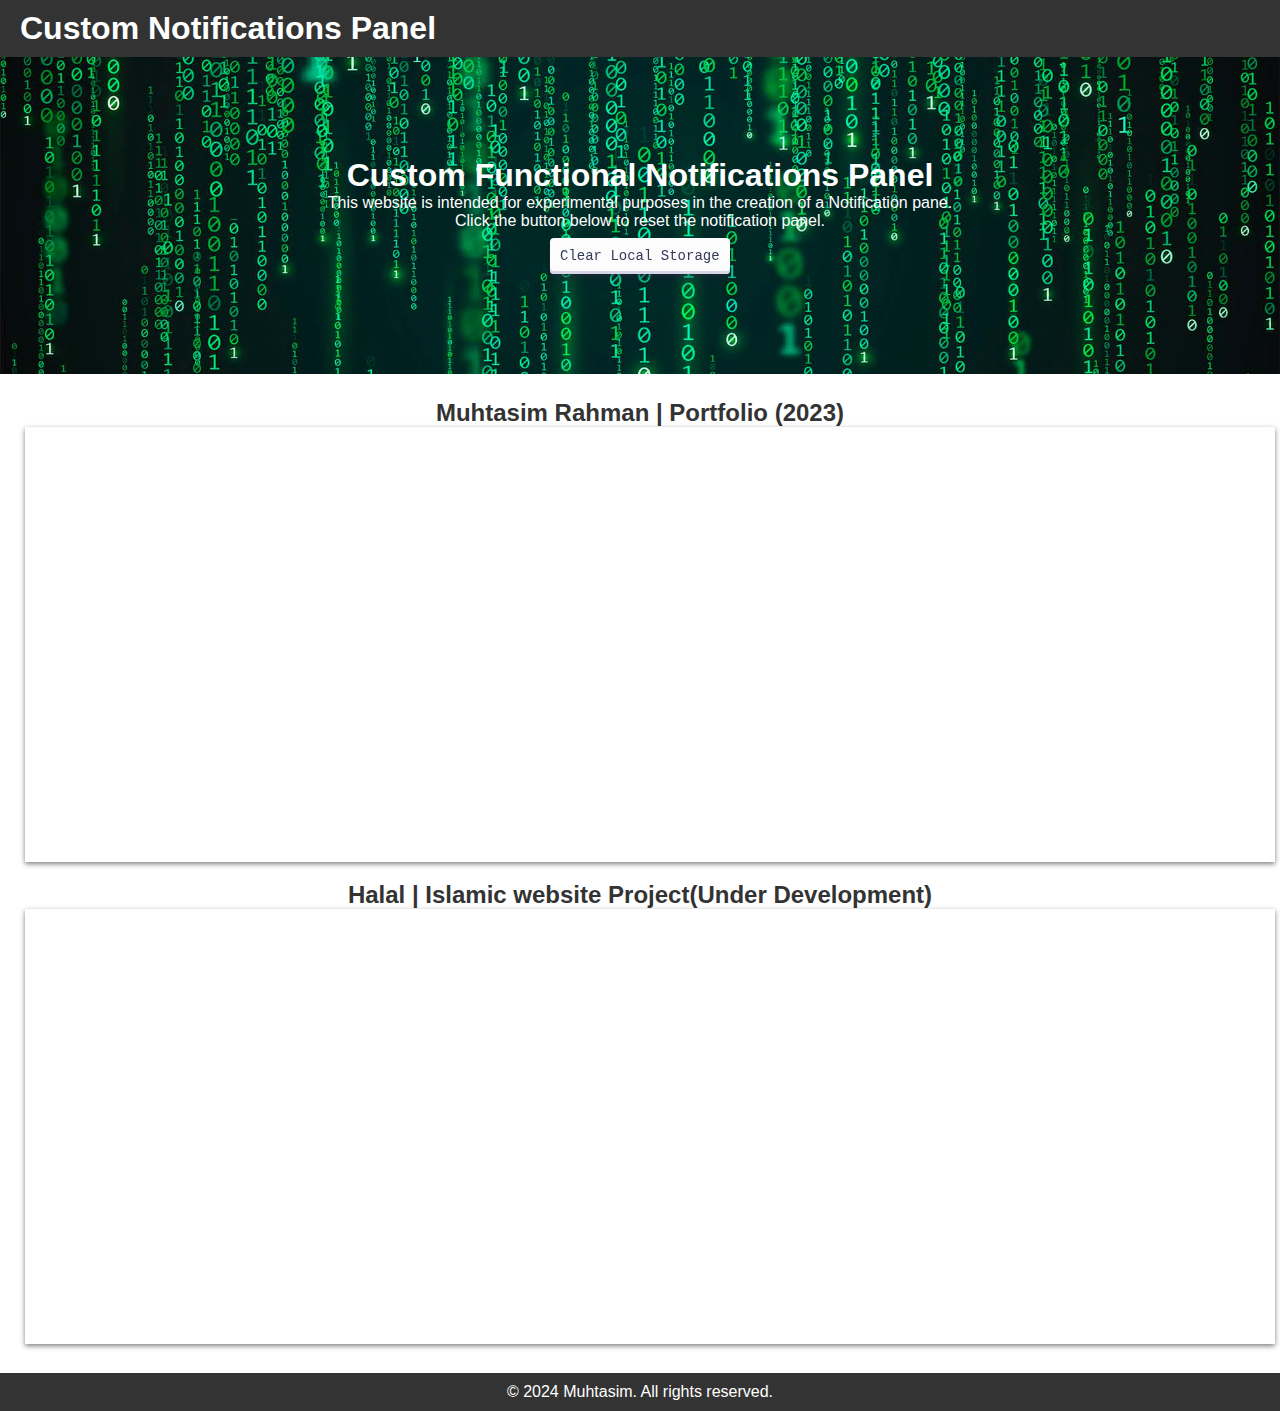
==== index.html @ ce98a683 "First Commit with all updates from 0 to 4" ====
<!DOCTYPE html>
<html lang="en">
  <head>
    <meta charset="UTF-8" />
    <meta name="viewport" content="width=device-width, initial-scale=1.0" />
    <title>Advanced Notifications</title>
    <link
      rel="stylesheet"
      href="https://cdnjs.cloudflare.com/ajax/libs/font-awesome/6.7.1/css/all.min.css"
      integrity="sha512-5Hs3dF2AEPkpNAR7UiOHba+lRSJNeM2ECkwxUIxC1Q/FLycGTbNapWXB4tP889k5T5Ju8fs4b1P5z/iB4nMfSQ=="
      crossorigin="anonymous"
      referrerpolicy="no-referrer"
    />
    <link rel="stylesheet" href="style.css" />
  </head>
  <body>
    <!-- *********************** Main Section (Navbar) **************************-->

    <nav class="navbar">
      <h1>Custom Notifications Panel</h1>
      <div class="notification-icon">
        <i class="fas fa-bell"></i>
        <span id="unreadCount" class="unread-badge">0</span>

        <div class="notification-panel" id="notificationPanel"></div>
      </div>
    </nav>

    <!-- *********************** Other Sections **************************-->

    <header class="banner">
      <div class="overlay"></div>
      <h1>Custom Functional Notifications Panel</h1>
      <p>
        This website is intended for experimental purposes in the creation of a
        Notification pane. <br />
        Click the button below to reset the notification panel.
      </p>
      <button id="clearStorageBtn">Clear Local Storage</button>
      <div id="confirmationPopup">Local storage has been cleared.</div>
    </header>

    <div class="websites">
      <h2>
        <a href="https://muhtasim-rahman.github.io/portfolio-2023"
          >Muhtasim Rahman | Portfolio (2023)</a
        >
      </h2>
      <iframe
        src="https://muhtasim-rahman.github.io/portfolio-2023"
        frameborder="0"
      ></iframe>
      <h2>
        <a href="https://muhtasim-rahman.github.io/halal"
          >Halal | Islamic website Project(Under Development)</a
        >
      </h2>
      <iframe
        src="https://muhtasim-rahman.github.io/halal"
        frameborder="0"
      ></iframe>
    </div>

    <!-- Footer -->
    <footer>
      <p>&copy; 2024 Muhtasim. All rights reserved.</p>
    </footer>

    <script src="script.js" defer></script>
  </body>
</html>
---- style.css ----
/* ! General Styles */
body {
  font-family: Arial, sans-serif;
  margin: 0;
  padding: 0;
  box-sizing: border-box;
}

h1,
h2,
p {
  margin: 0;
}

/* Navbar */
.navbar {
  display: flex;
  justify-content: space-between;
  align-items: center;
  background: #333;
  color: #fff;
  padding: 10px 20px;
  position: relative;
}

/* *---------------------------------- ( Notification Icon ) ----------------------------------* */
.notification-icon {
  position: relative;
  cursor: pointer;
  font-size: 18px;
}

/* Unread Badge (Red Dot) */
.unread-badge {
  position: absolute;
  top: -5px;
  right: -10px;
  background: red;
  color: white;
  font-size: 11px;
  padding: 2px 5px;
  border-radius: 50%;
  font-weight: bold;
  display: none; /* Hidden by default */
}

/* Show unread badge only when there are notifications */
.unread-badge.active {
  display: inline-block;
}

/* *---------------------------------- ( Notification Panel ) ----------------------------------* */
.notification-panel {
  display: none;
  position: absolute;
  top: 30px;
  right: 0;
  background: #fff;
  color: #000;
  border: 1px solid #ddd;
  box-shadow: 0 2px 5px rgba(0, 0, 0, 0.2);
  width: 350px;
  height: 430px;
  overflow-y: auto;
  z-index: 1000;
  border-radius: 8px;
  padding-top: 35px;
  cursor: default;
  user-select: none;
}

.notification-panel.active {
  display: block;
}

.no_notifications_img {
  width: 95%;
  position: absolute;
  top: 50%;
  left: 50%;
  transform: translate(-50%, -50%);
  overflow-x: hidden;
}

/* *---------------------------------- ( Notification Header ) ----------------------------------* */
.notification-header {
  position: absolute;
  top: 0;
  width: 90%;
  background-color: #fff;
  display: flex;
  justify-content: space-between;
  align-items: center;
  padding: 5px 15px;
  border-bottom: 1px solid #ddd;
  z-index: 2000;
}

.notification-header p {
  font-size: 14px;
  font-weight: bold;
  color: #333;
}

.notification-header button {
  background-color: #4958a3;
  color: #fff;
  border: none;
  padding: 5px 10px;
  border-radius: 4px;
  cursor: pointer;
}

.notification-header button:hover {
  background-color: #394686;
}

.notification-header button.disabled {
  background-color: #ccc;
  cursor: not-allowed;
  color: #666;
}

.notification-header button.disabled:hover {
  background-color: #ccc;
}

/* *---------------------------------- ( Notification Styling ) ----------------------------------* */
.notification {
  display: flex;
  position: relative;
  padding: 10px;
  margin: 5px 0;
  cursor: pointer;
  transition: background-color 0.3s ease-in-out;
  font-weight: bold;
  border-left: 4px solid #4958a3;
}

.notification:hover {
  background: rgba(73, 88, 163, 0.2);
  transition: background 0.1s;
}

.notification img {
  max-width: 55px;
  height: 40px;
  margin-right: 15px;
  border-radius: 4px;
}

.notification .content h6 {
  font-size: 16px;
  margin: 0;
  padding-right: 35px;
}

.notification .content p {
  font-size: 14px;
  margin: 2px 0 0;
  padding-right: 35px;
}

.notification .menu-toggle {
  border: none;
  border-radius: 50%;
  background-color: transparent;
  cursor: pointer;
  height: 35px;
  width: 35px;
  position: absolute;
  right: 15px;
  top: 50%;
  transform: translateY(-50%);
}

.notification .menu-toggle:hover {
  background-color: rgba(107, 143, 184, 0.2);
}

/* *---------------------------------- ( Menu Options ) ----------------------------------* */
.menu-options {
  display: none;
  position: absolute;
  width: 200px;
  top: 40px;
  right: 0;
  background: #fff;
  border: 1px solid #ddd;
  box-shadow: 0 4px 10px rgba(0, 0, 0, 0.2);
  border-radius: 6px;
  z-index: 1100;
  transition: all 0.3s ease-in-out;
  opacity: 0;
  transform: translateY(-10px);
}

.menu-options.menu-open {
  display: block;
  opacity: 1;
  transform: translateY(0);
}

.menu-options button {
  width: 100%;
  padding: 10px;
  text-align: left;
  border: none;
  background: none;
  cursor: pointer;
  font-size: 14px;
  transition: background 0.3s ease-in-out;
}

.menu-options button:hover {
  background: rgba(107, 143, 184, 0.2);
}

/* *---------------------------------- ( Pagination ) ----------------------------------* */
.pagination {
  display: flex;
  justify-content: center;
  align-items: center;
  gap: 5px;
  padding: 10px 0;
  position: absolute;
  bottom: 5px;
  left: 50%;
  transform: translateX(-50%);
  background: #ffffff50;
  width: 100%;
  padding-bottom: 5px;
  z-index: 2000;
}

.page-btn {
  padding: 5px 10px;
  border: none;
  border-radius: 4px;
  background: #ddd;
  color: #333;
  cursor: pointer;
  font-size: 14px;
  transition: all 0.3s ease-in-out;
}

.page-btn:hover {
  background: #666;
  color: #fff;
}

.page-btn.active {
  background: #333;
  color: #fff;
  font-weight: bold;
}

#confirmationPopup {
  display: none;
  position: fixed;
  bottom: 20px; /* 20px from the bottom */
  left: 50%; /* Horizontally center */
  transform: translateX(-50%); /* Offset to truly center the element */
  background-color: #333;
  color: white;
  padding: 15px 30px; /* Adjusted padding for better design */
  border-radius: 8px; /* Slightly rounder corners */
  box-shadow: 0 6px 15px rgba(0, 0, 0, 0.2); /* Slightly larger shadow for depth */
  opacity: 0;
  transition: opacity 0.5s ease-in-out;
  font-family: "Arial", sans-serif; /* More neutral font */
  font-size: 16px; /* Adjusted font size for better readability */
  max-width: 90%; /* Prevents popup from being too wide on smaller screens */
  text-align: center; /* Centers text inside the popup */
}

/* !---------------------------------- (Temporary object design) ----------------------------------* */

/* Banner */
.banner {
  background: url("image.png") no-repeat center center/cover;
  text-align: center;
  color: #fff;
  padding: 100px 20px;
}

#clearStorageBtn {
  margin-top: 8px;
  align-items: center;
  appearance: none;
  background-color: #fcfcfd;
  border-radius: 4px;
  border-width: 0;
  box-shadow: rgba(45, 35, 66, 0.4) 0 2px 4px,
    rgba(45, 35, 66, 0.3) 0 7px 13px -3px, #d6d6e7 0 -3px 0 inset;
  box-sizing: border-box;
  color: #36395a;
  cursor: pointer;
  display: inline-flex;
  font-family: "JetBrains Mono", monospace;
  height: 36px;
  justify-content: center;
  line-height: 1;
  list-style: none;
  overflow: hidden;
  padding-left: 10px;
  padding-right: 10px;
  position: relative;
  text-align: left;
  text-decoration: none;
  transition: box-shadow 0.15s, transform 0.15s;
  user-select: none;
  -webkit-user-select: none;
  touch-action: manipulation;
  white-space: nowrap;
  will-change: box-shadow, transform;
  font-size: 14px;
}

#clearStorageBtn:focus {
  box-shadow: #d6d6e7 0 0 0 1.5px inset, rgba(45, 35, 66, 0.4) 0 2px 4px,
    rgba(45, 35, 66, 0.3) 0 7px 13px -3px, #d6d6e7 0 -3px 0 inset;
}

#clearStorageBtn:hover {
  box-shadow: rgba(45, 35, 66, 0.4) 0 4px 8px,
    rgba(45, 35, 66, 0.3) 0 7px 13px -3px, #d6d6e7 0 -3px 0 inset;
  transform: translateY(-2px);
}

#clearStorageBtn:active {
  box-shadow: #d6d6e7 0 3px 7px inset;
  transform: translateY(2px);
}

.websites {
  margin: 25px;
  text-align: center;
}

.websites h2 {
  margin-top: 15px;
}

.websites h2 a {
  color: #333;
  text-decoration: none;
}

.websites h2 a:hover {
  color: #222;
  text-decoration: underline;
}

.websites iframe {
  height: 400px;
  width: 100%;
  padding: 10px;
  box-shadow: 0 2px 5px rgba(0, 0, 0, 0.5);
  padding-bottom: 25px;
}

/* Footer */
footer {
  text-align: center;
  padding: 10px;
  background: #333;
  color: #fff;
}
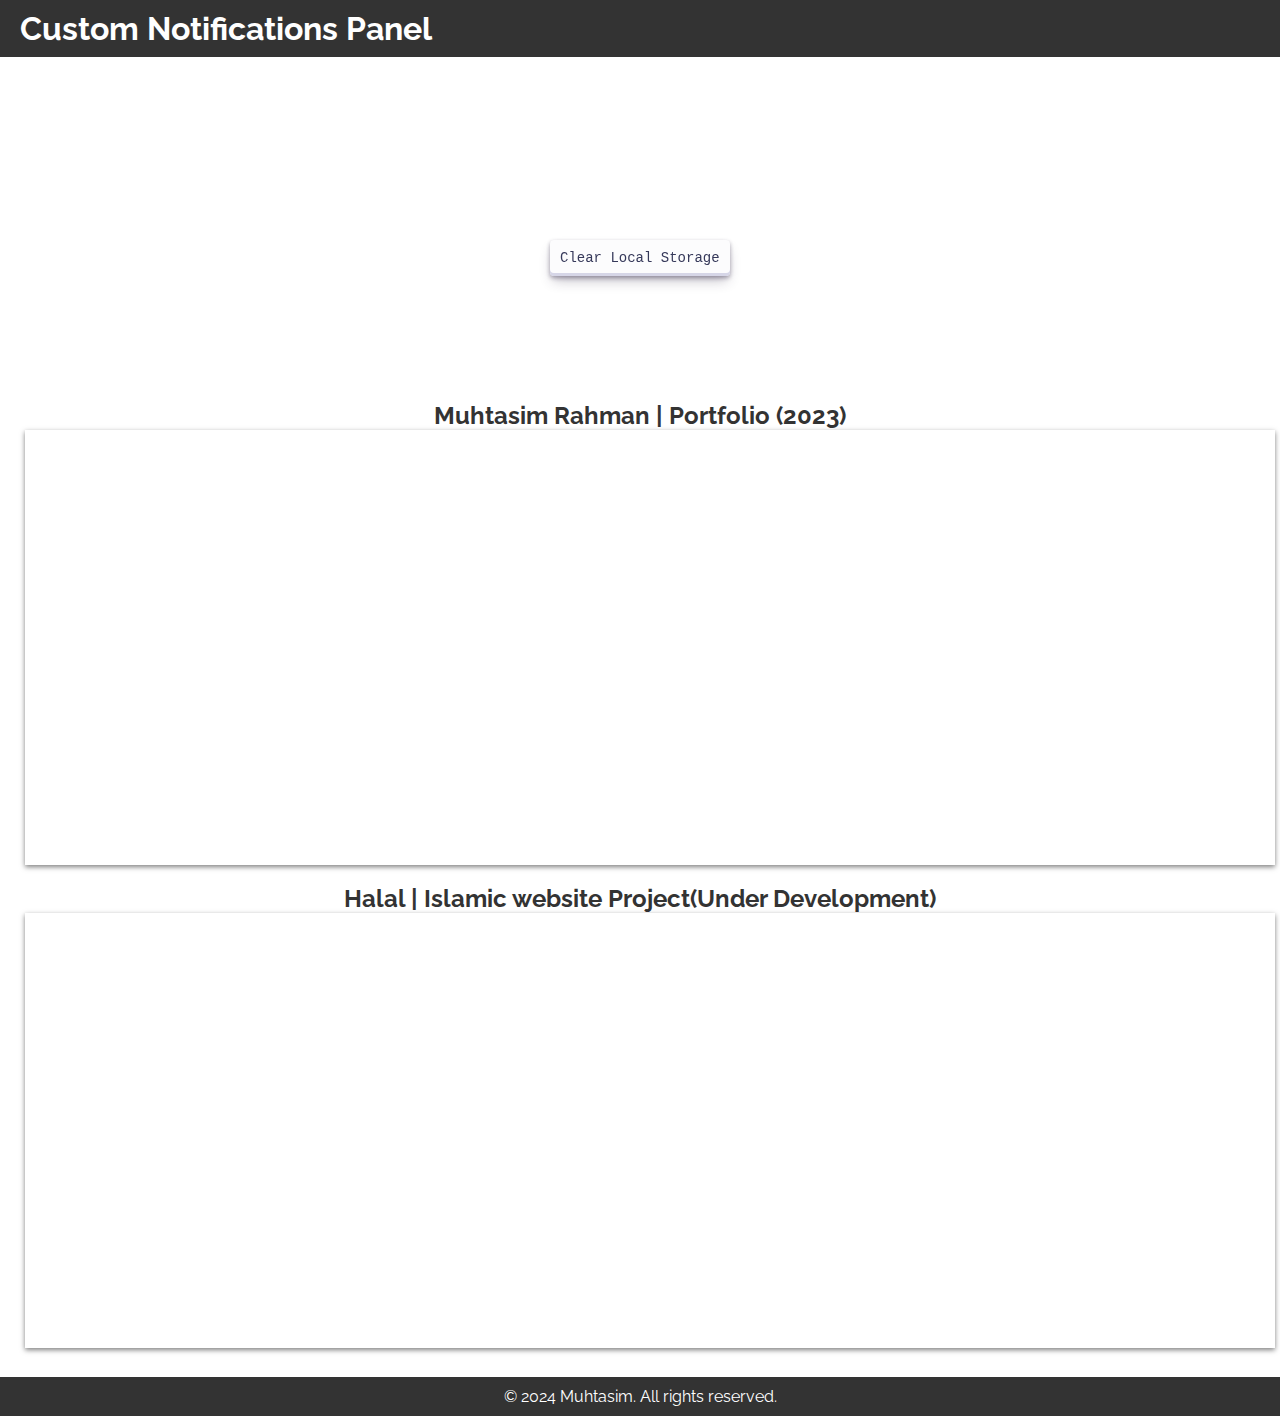
==== commit cf34083e: "Added watermark website link with loader" ====
--- a/index.html
+++ b/index.html
@@ -22,7 +22,10 @@
         <i class="fas fa-bell"></i>
         <span id="unreadCount" class="unread-badge">0</span>
 
-        <div class="notification-panel" id="notificationPanel"></div>
+        <div class="notification-panel" id="notificationPanel">
+          <div class="loader"></div>
+          <div class="loader-watermark"></div>
+        </div>
       </div>
     </nav>
 
--- a/style.css
+++ b/style.css
@@ -1,6 +1,7 @@
-/* ! General Styles */
+/* ! ---------------------------------------- ( General Styles ) -------------------------------------------- */
+@import url("https://fonts.googleapis.com/css?family=Montserrat:400,700|Raleway:300,400");
 body {
-  font-family: Arial, sans-serif;
+  font-family: "Raleway";
   margin: 0;
   padding: 0;
   box-sizing: border-box;
@@ -50,6 +51,7 @@
 }
 
 /* *---------------------------------- ( Notification Panel ) ----------------------------------* */
+
 .notification-panel {
   display: none;
   position: absolute;
@@ -59,8 +61,8 @@
   color: #000;
   border: 1px solid #ddd;
   box-shadow: 0 2px 5px rgba(0, 0, 0, 0.2);
-  width: 350px;
-  height: 430px;
+  width: 370px;
+  height: 460px;
   overflow-y: auto;
   z-index: 1000;
   border-radius: 8px;
@@ -80,6 +82,91 @@
   left: 50%;
   transform: translate(-50%, -50%);
   overflow-x: hidden;
+}
+
+/* *---------------------------------- ( Loading Animation for Notification Panel ) ----------------------------------* */
+
+.loader {
+  width: fit-content;
+  font-size: 50px;
+  font-family: system-ui, sans-serif;
+  font-weight: bold;
+  text-transform: uppercase;
+  color: #0000;
+  -webkit-text-stroke: 1px #a7a7a7;
+  background: linear-gradient(-60deg, #0000 45%, #a7a7a7 0 55%, #0000 0) 0/300%
+    100% no-repeat text;
+  animation: l3 2s linear infinite;
+  position: absolute;
+  top: 50%;
+  left: 50%;
+  transform: translate(-50%, -50%);
+  margin-top: -20px;
+}
+.loader:before {
+  content: "Loading";
+}
+@keyframes l3 {
+  0% {
+    background-position: 100%;
+  }
+}
+
+.loader-watermark {
+  font-weight: bold;
+  font-family: monospace;
+  display: inline-grid;
+  font-size: 18px;
+  position: absolute;
+  top: 50%;
+  left: 50%;
+  transform: translate(-50%, -50%);
+  margin-top: 20px;
+  color: #c2c2c2;
+}
+.loader-watermark:before,
+.loader-watermark:after {
+  content: "mdturzo.odoo.com";
+  grid-area: 1/1;
+  mask-size: 100% 5px, 100% 100%;
+  mask-repeat: no-repeat;
+  -webkit-mask-composite: xor;
+  mask-composite: exclude;
+  animation: l35-1 2s infinite;
+}
+.loader-watermark:before {
+  mask-image: linear-gradient(#c2c2c2 0 0), linear-gradient(#c2c2c2 0 0);
+}
+.loader-watermark:after {
+  mask-image: linear-gradient(#c2c2c2 0 0);
+  animation: l35-1 2s infinite,
+    l35-2 0.3s infinite cubic-bezier(0.5, 200, 0.5, -200);
+}
+
+@keyframes l35-1 {
+  0% {
+    -webkit-mask-position: 0 20px, 0 0;
+  }
+  20% {
+    -webkit-mask-position: 0 8px, 0 0;
+  }
+  40% {
+    -webkit-mask-position: 0 100%, 0 0;
+  }
+  60% {
+    -webkit-mask-position: 0 3px, 0 0;
+  }
+  80% {
+    -webkit-mask-position: 0 15px, 0 0;
+  }
+  100% {
+    -webkit-mask-position: 0 0, 0 0;
+  }
+}
+@keyframes l35-2 {
+  100% {
+    transform: translate(0.1px);
+  }
 }
 
 /* *---------------------------------- ( Notification Header ) ----------------------------------* */
@@ -278,7 +365,8 @@
 
 /* Banner */
 .banner {
-  background: url("image.png") no-repeat center center/cover;
+  background: url("https://i.ibb.co.com/9qbD7cL/image.png") no-repeat center
+    center/cover;
   text-align: center;
   color: #fff;
   padding: 100px 20px;
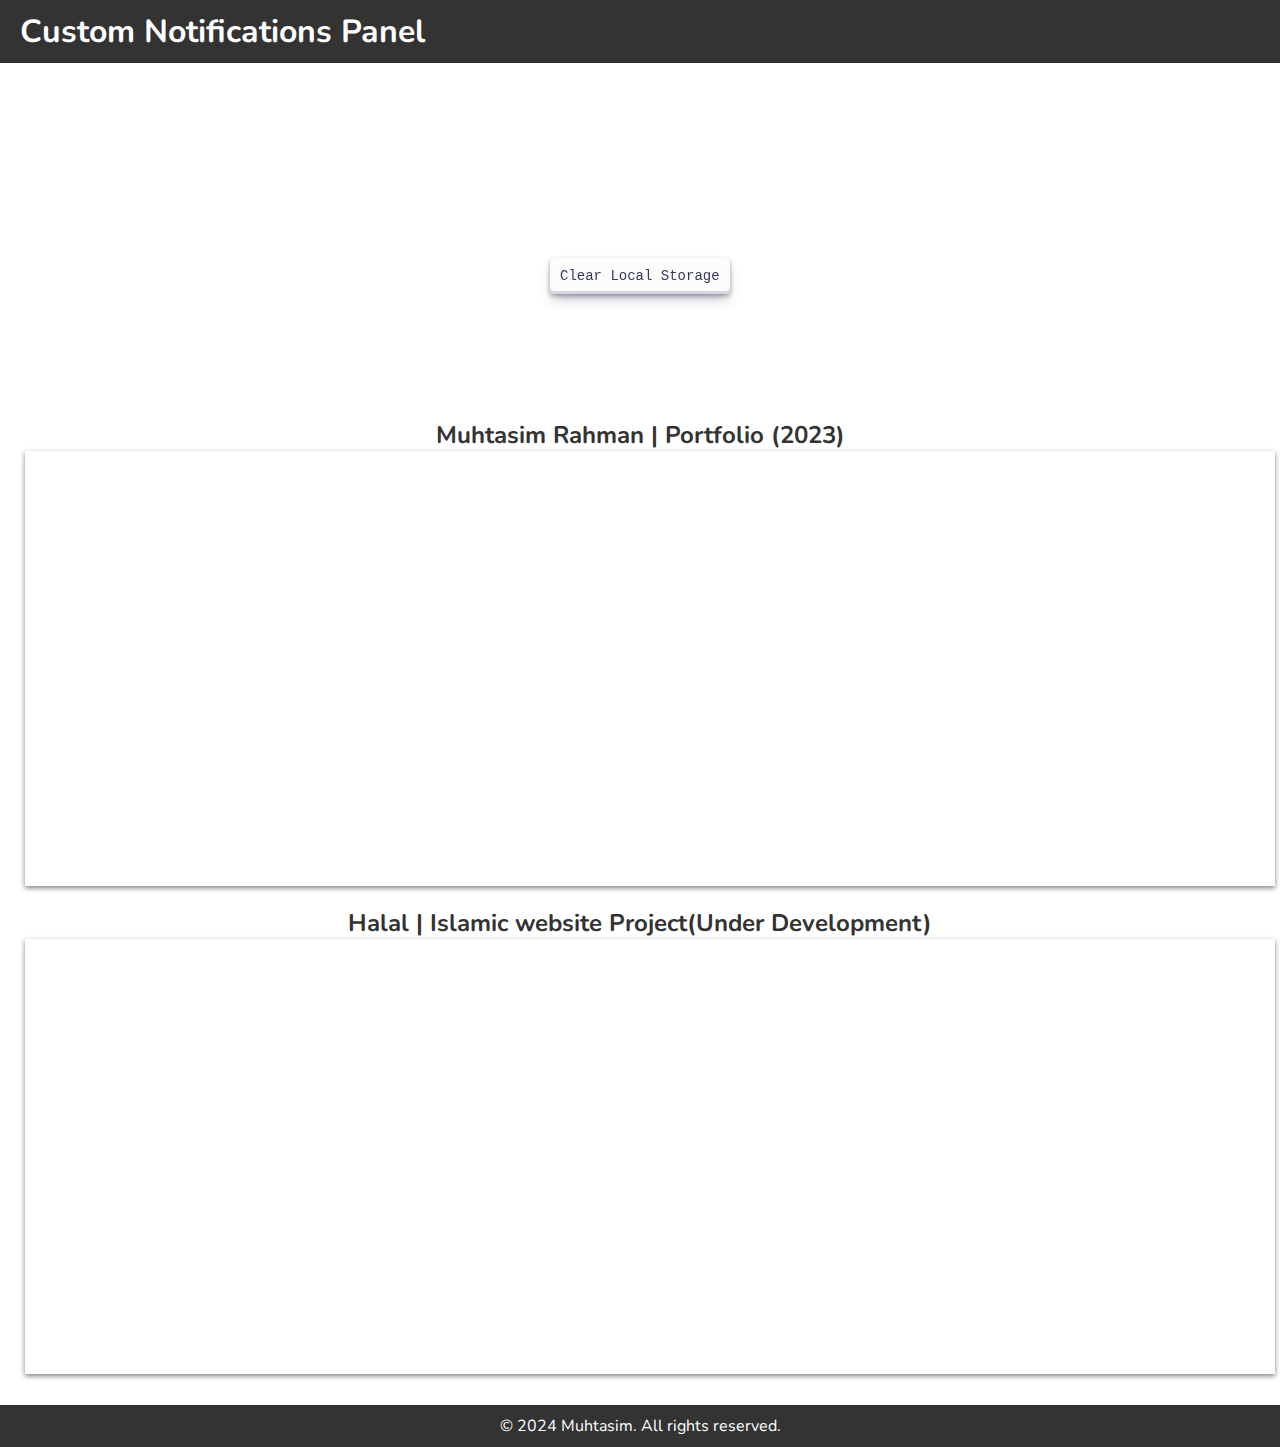
==== commit 42efcea3: "Updated Preview website with external library" ====
--- a/index.html
+++ b/index.html
@@ -10,6 +10,10 @@
       integrity="sha512-5Hs3dF2AEPkpNAR7UiOHba+lRSJNeM2ECkwxUIxC1Q/FLycGTbNapWXB4tP889k5T5Ju8fs4b1P5z/iB4nMfSQ=="
       crossorigin="anonymous"
       referrerpolicy="no-referrer"
+    />
+    <link
+      rel="stylesheet"
+      href="https://muhtasim-rahman.github.io/notification-panel/Main/style.css"
     />
     <link rel="stylesheet" href="style.css" />
   </head>
@@ -69,6 +73,10 @@
       <p>&copy; 2024 Muhtasim. All rights reserved.</p>
     </footer>
 
+    <script
+      src="https://muhtasim-rahman.github.io/notification-panel/Main/script.js"
+      defer
+    ></script>
     <script src="script.js" defer></script>
   </body>
 </html>
--- a/style.css
+++ b/style.css
@@ -1,7 +1,9 @@
-/* ! ---------------------------------------- ( General Styles ) -------------------------------------------- */
-@import url("https://fonts.googleapis.com/css?family=Montserrat:400,700|Raleway:300,400");
+/* General Styles */
+@import url("https://fonts.googleapis.com/css2?family=Nunito:ital,wght@0,200..1000;1,200..1000&display=swap");
 body {
-  font-family: "Raleway";
+  font-family: "Nunito", serif;
+  font-optical-sizing: auto;
+  font-style: normal;
   margin: 0;
   padding: 0;
   box-sizing: border-box;
@@ -13,7 +15,7 @@
   margin: 0;
 }
 
-/* Navbar */
+/* Navbar ) */
 .navbar {
   display: flex;
   justify-content: space-between;
@@ -23,345 +25,6 @@
   padding: 10px 20px;
   position: relative;
 }
-
-/* *---------------------------------- ( Notification Icon ) ----------------------------------* */
-.notification-icon {
-  position: relative;
-  cursor: pointer;
-  font-size: 18px;
-}
-
-/* Unread Badge (Red Dot) */
-.unread-badge {
-  position: absolute;
-  top: -5px;
-  right: -10px;
-  background: red;
-  color: white;
-  font-size: 11px;
-  padding: 2px 5px;
-  border-radius: 50%;
-  font-weight: bold;
-  display: none; /* Hidden by default */
-}
-
-/* Show unread badge only when there are notifications */
-.unread-badge.active {
-  display: inline-block;
-}
-
-/* *---------------------------------- ( Notification Panel ) ----------------------------------* */
-
-.notification-panel {
-  display: none;
-  position: absolute;
-  top: 30px;
-  right: 0;
-  background: #fff;
-  color: #000;
-  border: 1px solid #ddd;
-  box-shadow: 0 2px 5px rgba(0, 0, 0, 0.2);
-  width: 370px;
-  height: 460px;
-  overflow-y: auto;
-  z-index: 1000;
-  border-radius: 8px;
-  padding-top: 35px;
-  cursor: default;
-  user-select: none;
-}
-
-.notification-panel.active {
-  display: block;
-}
-
-.no_notifications_img {
-  width: 95%;
-  position: absolute;
-  top: 50%;
-  left: 50%;
-  transform: translate(-50%, -50%);
-  overflow-x: hidden;
-}
-
-/* *---------------------------------- ( Loading Animation for Notification Panel ) ----------------------------------* */
-
-.loader {
-  width: fit-content;
-  font-size: 50px;
-  font-family: system-ui, sans-serif;
-  font-weight: bold;
-  text-transform: uppercase;
-  color: #0000;
-  -webkit-text-stroke: 1px #a7a7a7;
-  background: linear-gradient(-60deg, #0000 45%, #a7a7a7 0 55%, #0000 0) 0/300%
-    100% no-repeat text;
-  animation: l3 2s linear infinite;
-  position: absolute;
-  top: 50%;
-  left: 50%;
-  transform: translate(-50%, -50%);
-  margin-top: -20px;
-}
-.loader:before {
-  content: "Loading";
-}
-@keyframes l3 {
-  0% {
-    background-position: 100%;
-  }
-}
-
-.loader-watermark {
-  font-weight: bold;
-  font-family: monospace;
-  display: inline-grid;
-  font-size: 18px;
-  position: absolute;
-  top: 50%;
-  left: 50%;
-  transform: translate(-50%, -50%);
-  margin-top: 20px;
-  color: #c2c2c2;
-}
-.loader-watermark:before,
-.loader-watermark:after {
-  content: "mdturzo.odoo.com";
-  grid-area: 1/1;
-  mask-size: 100% 5px, 100% 100%;
-  mask-repeat: no-repeat;
-  -webkit-mask-composite: xor;
-  mask-composite: exclude;
-  animation: l35-1 2s infinite;
-}
-.loader-watermark:before {
-  mask-image: linear-gradient(#c2c2c2 0 0), linear-gradient(#c2c2c2 0 0);
-}
-.loader-watermark:after {
-  mask-image: linear-gradient(#c2c2c2 0 0);
-  animation: l35-1 2s infinite,
-    l35-2 0.3s infinite cubic-bezier(0.5, 200, 0.5, -200);
-}
-
-@keyframes l35-1 {
-  0% {
-    -webkit-mask-position: 0 20px, 0 0;
-  }
-  20% {
-    -webkit-mask-position: 0 8px, 0 0;
-  }
-  40% {
-    -webkit-mask-position: 0 100%, 0 0;
-  }
-  60% {
-    -webkit-mask-position: 0 3px, 0 0;
-  }
-  80% {
-    -webkit-mask-position: 0 15px, 0 0;
-  }
-  100% {
-    -webkit-mask-position: 0 0, 0 0;
-  }
-}
-@keyframes l35-2 {
-  100% {
-    transform: translate(0.1px);
-  }
-}
-
-/* *---------------------------------- ( Notification Header ) ----------------------------------* */
-.notification-header {
-  position: absolute;
-  top: 0;
-  width: 90%;
-  background-color: #fff;
-  display: flex;
-  justify-content: space-between;
-  align-items: center;
-  padding: 5px 15px;
-  border-bottom: 1px solid #ddd;
-  z-index: 2000;
-}
-
-.notification-header p {
-  font-size: 14px;
-  font-weight: bold;
-  color: #333;
-}
-
-.notification-header button {
-  background-color: #4958a3;
-  color: #fff;
-  border: none;
-  padding: 5px 10px;
-  border-radius: 4px;
-  cursor: pointer;
-}
-
-.notification-header button:hover {
-  background-color: #394686;
-}
-
-.notification-header button.disabled {
-  background-color: #ccc;
-  cursor: not-allowed;
-  color: #666;
-}
-
-.notification-header button.disabled:hover {
-  background-color: #ccc;
-}
-
-/* *---------------------------------- ( Notification Styling ) ----------------------------------* */
-.notification {
-  display: flex;
-  position: relative;
-  padding: 10px;
-  margin: 5px 0;
-  cursor: pointer;
-  transition: background-color 0.3s ease-in-out;
-  font-weight: bold;
-  border-left: 4px solid #4958a3;
-}
-
-.notification:hover {
-  background: rgba(73, 88, 163, 0.2);
-  transition: background 0.1s;
-}
-
-.notification img {
-  max-width: 55px;
-  height: 40px;
-  margin-right: 15px;
-  border-radius: 4px;
-}
-
-.notification .content h6 {
-  font-size: 16px;
-  margin: 0;
-  padding-right: 35px;
-}
-
-.notification .content p {
-  font-size: 14px;
-  margin: 2px 0 0;
-  padding-right: 35px;
-}
-
-.notification .menu-toggle {
-  border: none;
-  border-radius: 50%;
-  background-color: transparent;
-  cursor: pointer;
-  height: 35px;
-  width: 35px;
-  position: absolute;
-  right: 15px;
-  top: 50%;
-  transform: translateY(-50%);
-}
-
-.notification .menu-toggle:hover {
-  background-color: rgba(107, 143, 184, 0.2);
-}
-
-/* *---------------------------------- ( Menu Options ) ----------------------------------* */
-.menu-options {
-  display: none;
-  position: absolute;
-  width: 200px;
-  top: 40px;
-  right: 0;
-  background: #fff;
-  border: 1px solid #ddd;
-  box-shadow: 0 4px 10px rgba(0, 0, 0, 0.2);
-  border-radius: 6px;
-  z-index: 1100;
-  transition: all 0.3s ease-in-out;
-  opacity: 0;
-  transform: translateY(-10px);
-}
-
-.menu-options.menu-open {
-  display: block;
-  opacity: 1;
-  transform: translateY(0);
-}
-
-.menu-options button {
-  width: 100%;
-  padding: 10px;
-  text-align: left;
-  border: none;
-  background: none;
-  cursor: pointer;
-  font-size: 14px;
-  transition: background 0.3s ease-in-out;
-}
-
-.menu-options button:hover {
-  background: rgba(107, 143, 184, 0.2);
-}
-
-/* *---------------------------------- ( Pagination ) ----------------------------------* */
-.pagination {
-  display: flex;
-  justify-content: center;
-  align-items: center;
-  gap: 5px;
-  padding: 10px 0;
-  position: absolute;
-  bottom: 5px;
-  left: 50%;
-  transform: translateX(-50%);
-  background: #ffffff50;
-  width: 100%;
-  padding-bottom: 5px;
-  z-index: 2000;
-}
-
-.page-btn {
-  padding: 5px 10px;
-  border: none;
-  border-radius: 4px;
-  background: #ddd;
-  color: #333;
-  cursor: pointer;
-  font-size: 14px;
-  transition: all 0.3s ease-in-out;
-}
-
-.page-btn:hover {
-  background: #666;
-  color: #fff;
-}
-
-.page-btn.active {
-  background: #333;
-  color: #fff;
-  font-weight: bold;
-}
-
-#confirmationPopup {
-  display: none;
-  position: fixed;
-  bottom: 20px; /* 20px from the bottom */
-  left: 50%; /* Horizontally center */
-  transform: translateX(-50%); /* Offset to truly center the element */
-  background-color: #333;
-  color: white;
-  padding: 15px 30px; /* Adjusted padding for better design */
-  border-radius: 8px; /* Slightly rounder corners */
-  box-shadow: 0 6px 15px rgba(0, 0, 0, 0.2); /* Slightly larger shadow for depth */
-  opacity: 0;
-  transition: opacity 0.5s ease-in-out;
-  font-family: "Arial", sans-serif; /* More neutral font */
-  font-size: 16px; /* Adjusted font size for better readability */
-  max-width: 90%; /* Prevents popup from being too wide on smaller screens */
-  text-align: center; /* Centers text inside the popup */
-}
-
-/* !---------------------------------- (Temporary object design) ----------------------------------* */
 
 /* Banner */
 .banner {
@@ -421,6 +84,26 @@
   transform: translateY(2px);
 }
 
+#confirmationPopup {
+  display: none;
+  position: fixed;
+  bottom: 20px;
+  left: 50%;
+  transform: translateX(-50%);
+  background-color: #333;
+  color: white;
+  padding: 15px 30px;
+  border-radius: 8px;
+  box-shadow: 0 6px 15px rgba(0, 0, 0, 0.2);
+  opacity: 0;
+  transition: opacity 0.5s ease-in-out;
+  font-family: "Arial", sans-serif;
+  font-size: 16px;
+  max-width: 90%;
+  text-align: center;
+}
+
+/* Other sections */
 .websites {
   margin: 25px;
   text-align: center;
